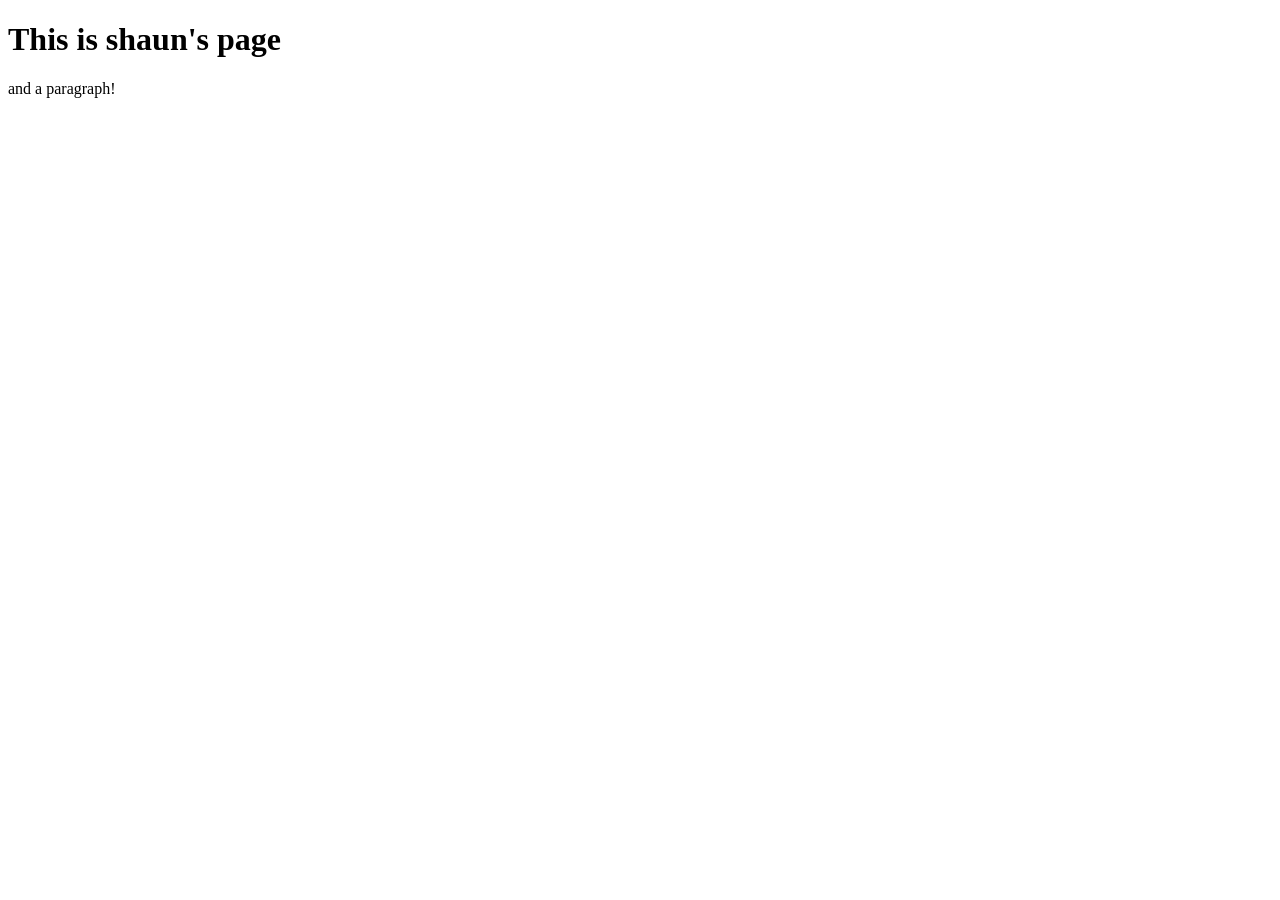
==== index.html @ d42de067 "shaun" ====
<!DOCTYPE html>
<html lang=en> 
<head>
  <title>My really cool page</title>
  <link href="styles.css" rel="stylesheet">
</head>
<body>
    <h1>This is shaun's page</h1>
    <p>and a paragraph!</p>

</html>
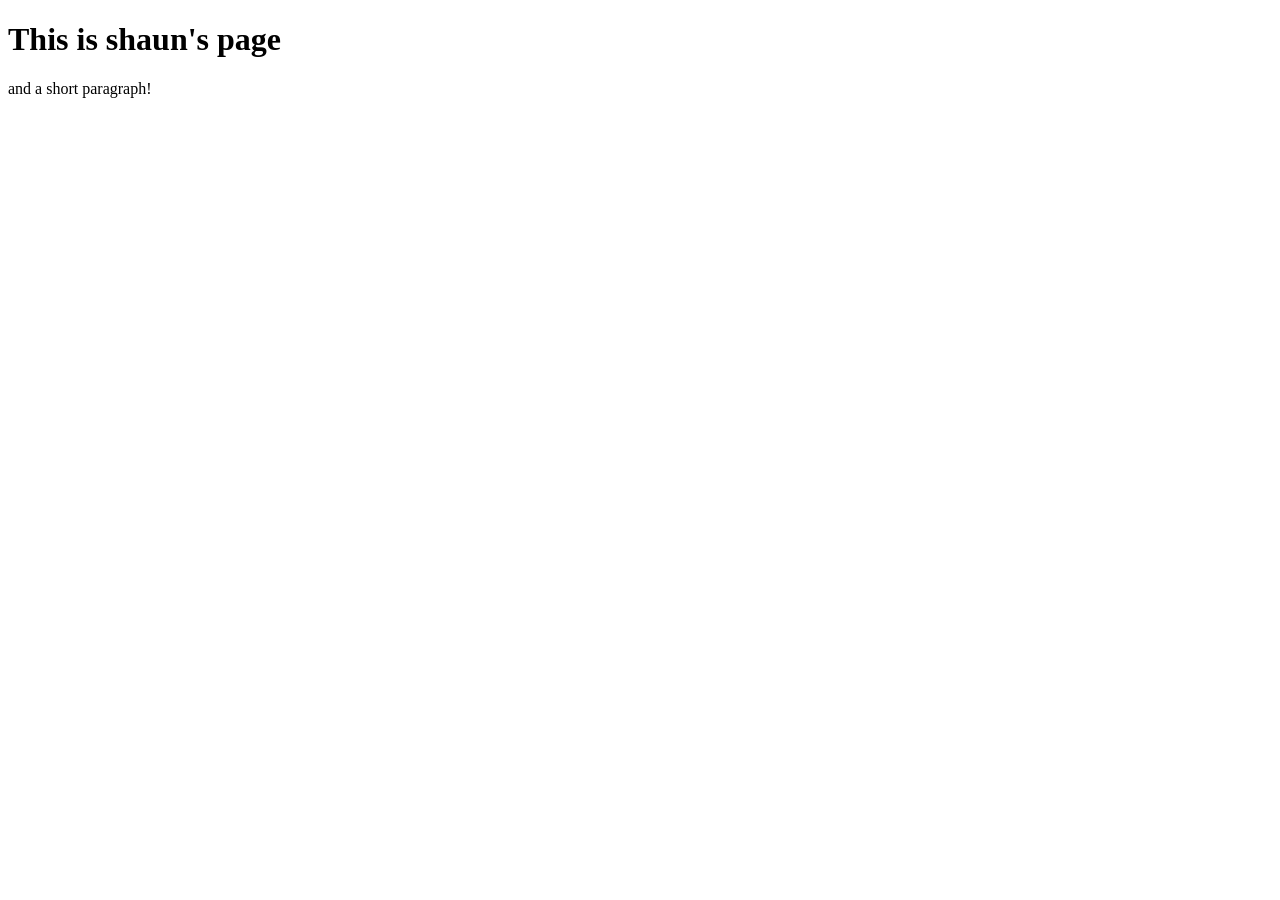
==== commit 38ffef36: "short" ====
--- a/index.html
+++ b/index.html
@@ -6,6 +6,6 @@
 </head>
 <body>
     <h1>This is shaun's page</h1>
-    <p>and a paragraph!</p>
+    <p>and a  short paragraph!</p>
 
 </html>
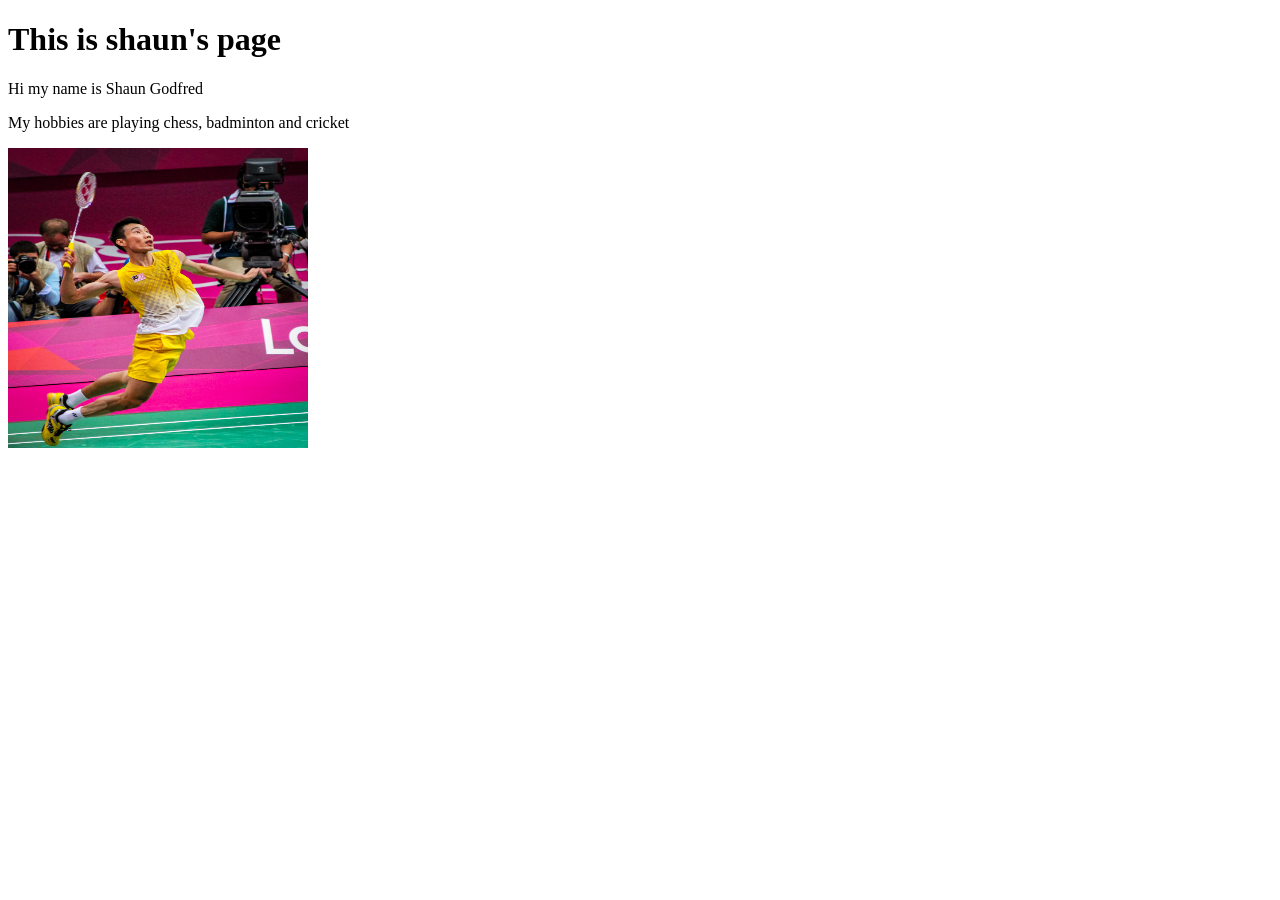
==== commit 56c3b56a: "paragraph" ====
--- a/index.html
+++ b/index.html
@@ -6,6 +6,8 @@
 </head>
 <body>
     <h1>This is shaun's page</h1>
-    <p>and a  short paragraph!</p>
+    <p>Hi my name is Shaun Godfred</p>
+<p>My hobbies are playing chess, badminton and cricket</p>
+ <img src="lcw.jpg" alt= "My favorite badminton player" width="300px" height="300px">
 
-</html>
+ <html>
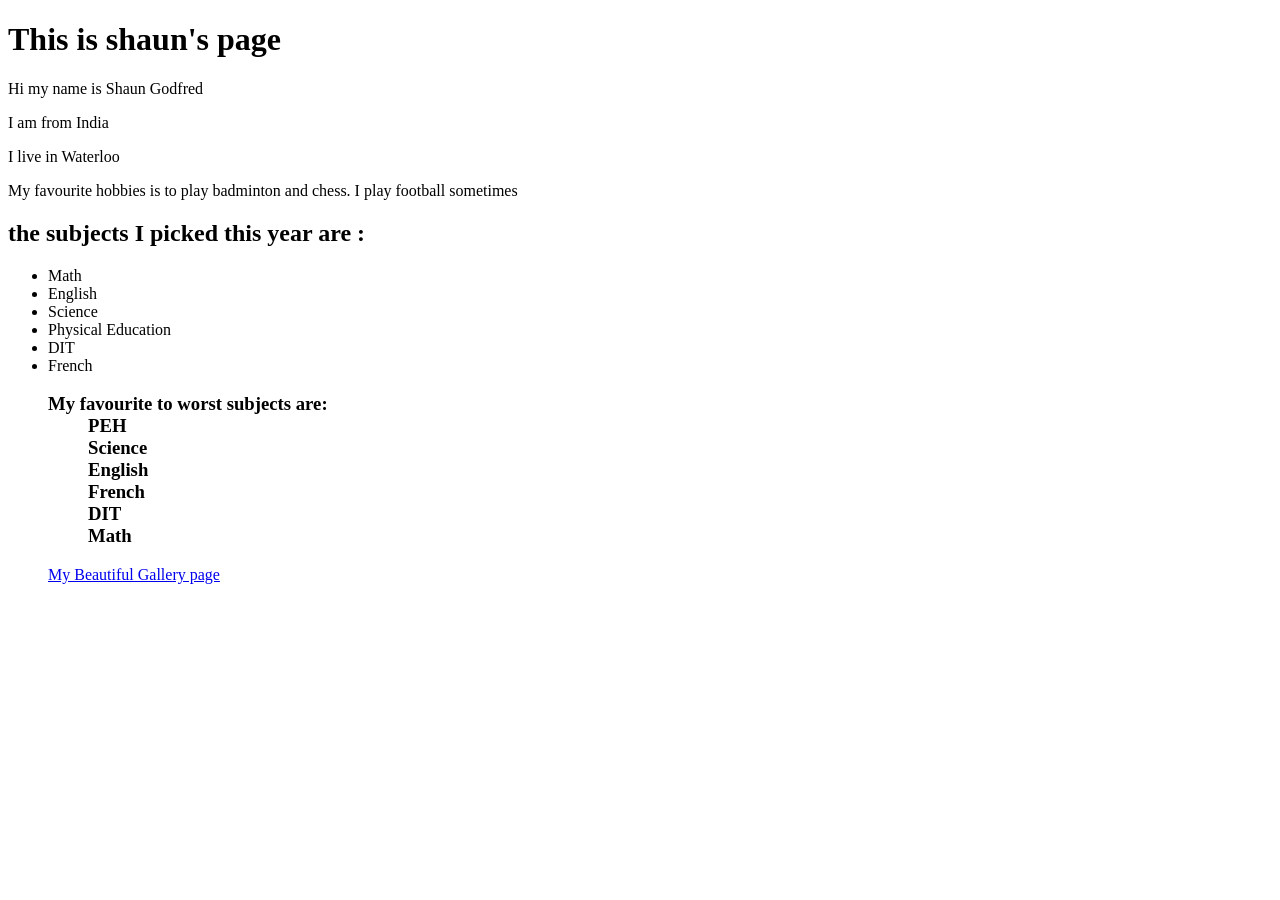
==== commit 51f1fec7: "doing" ====
--- a/index.html
+++ b/index.html
@@ -7,7 +7,24 @@
 <body>
     <h1>This is shaun's page</h1>
     <p>Hi my name is Shaun Godfred</p>
-<p>My hobbies are playing chess, badminton and cricket</p>
- <img src="lcw.jpg" alt= "My favorite badminton player" width="300px" height="300px">
-
- <html>+<p> I am from India</p>
+    <p> I live in Waterloo</p>
+<p >My favourite hobbies is to play badminton and chess. I play football sometimes</p>
+    <h2> the subjects I picked this year are :</h2>
+<ul>
+  <li>Math </li>
+ <li>English</li>
+<li>Science</li>
+<li>Physical Education</li>
+<li>DIT</li>
+<li>French</li>
+<h3> My favourite to worst subjects are:
+  <ol>PEH</ol>
+  <ol>Science</ol>
+  <ol>English</ol>
+  <ol>French</ol>
+  <ol>DIT</ol>
+  <ol>Math</ol>
+</h3>
+<a href="gallery.html"> My Beautiful Gallery page</a>
+<html>
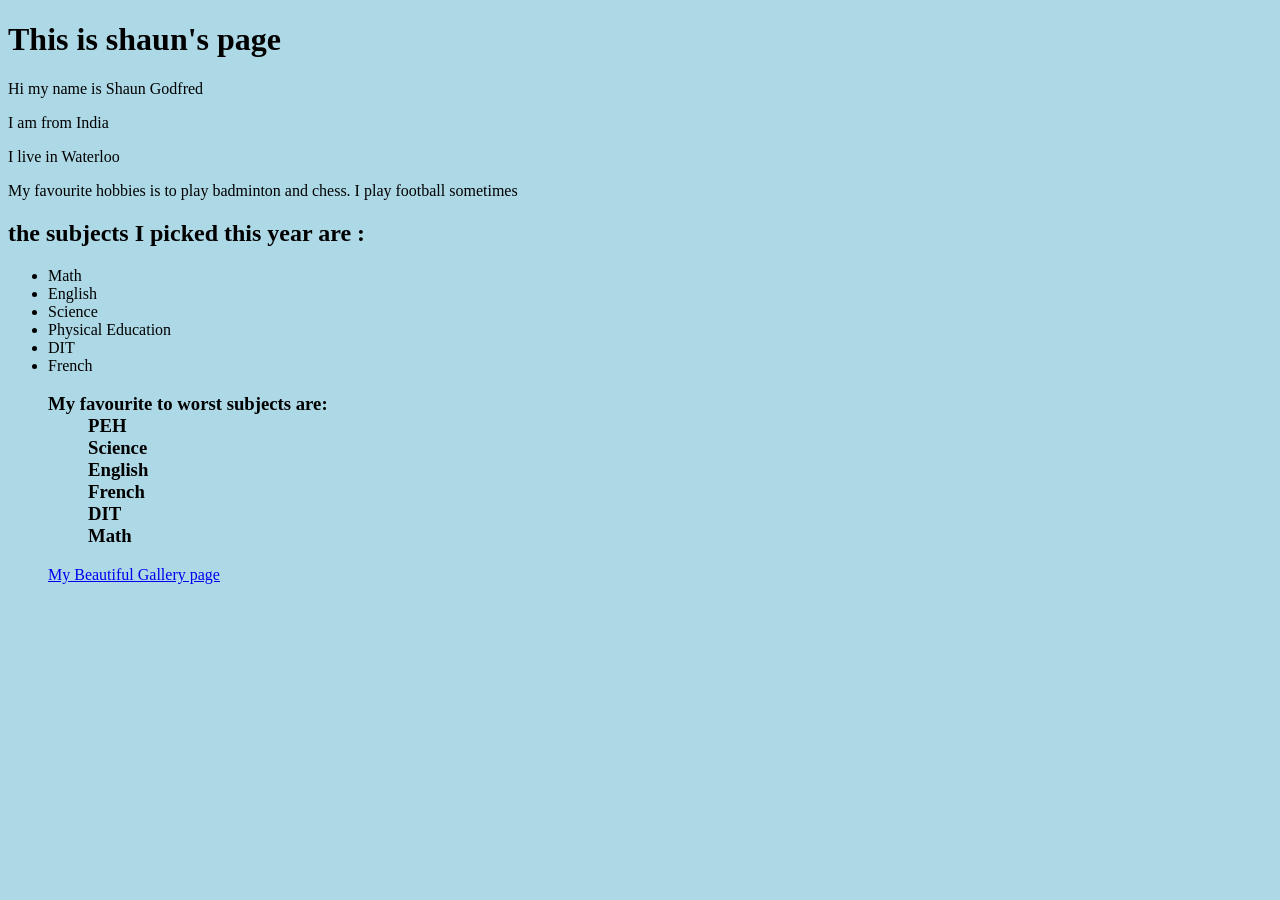
==== commit 0c7999cc: "change" ====
--- a/index.html
+++ b/index.html
@@ -2,7 +2,7 @@
 <html lang=en> 
 <head>
   <title>My really cool page</title>
-  <link href="styles.css" rel="stylesheet">
+  <link href="style.css" rel="stylesheet">
 </head>
 <body>
     <h1>This is shaun's page</h1>
--- a/style.css
+++ b/style.css
@@ -0,0 +1,8 @@
+body {
+    background-color: lightblue;
+  }
+ul
+{border: ;}
+
+
+
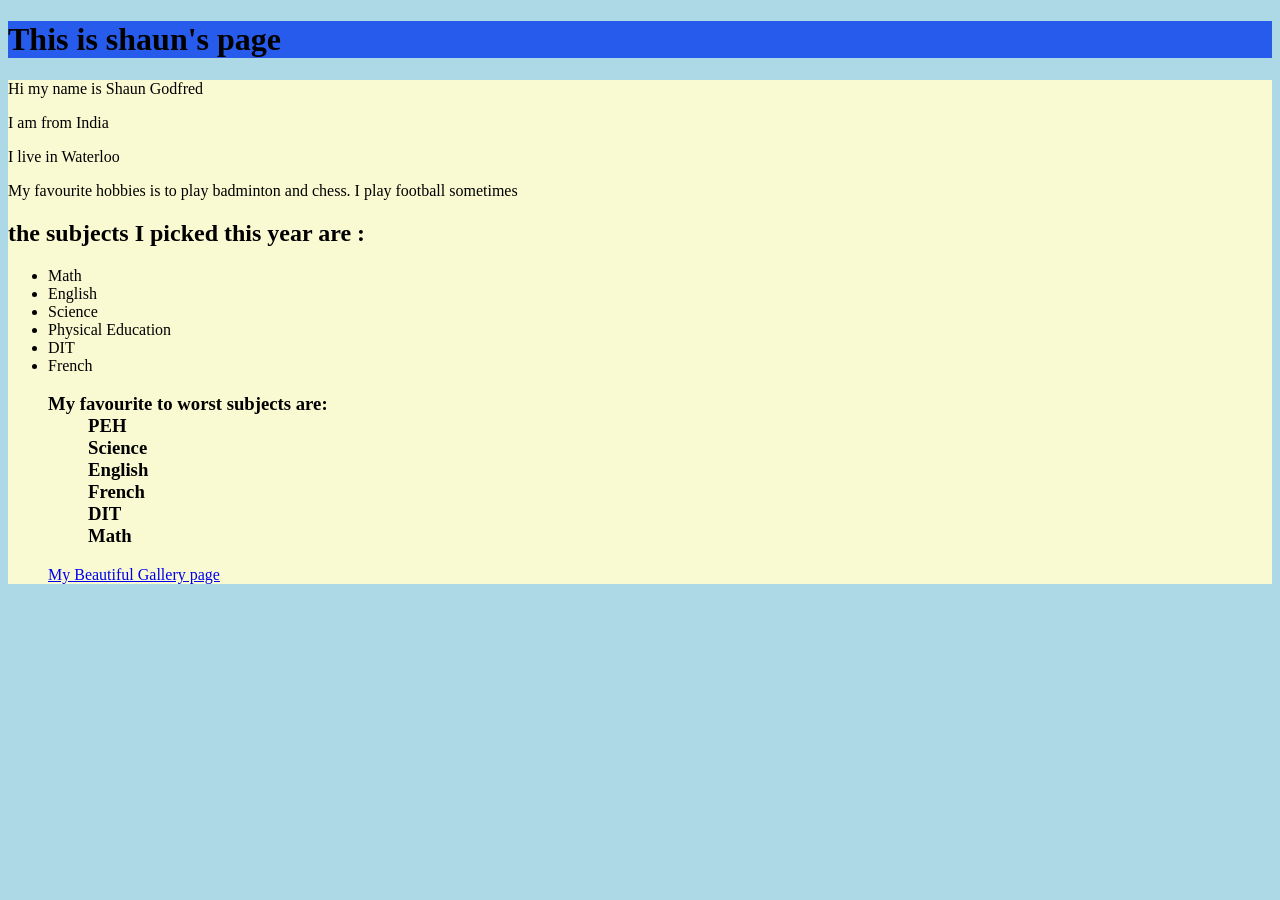
==== commit da08adb1: "67" ====
--- a/index.html
+++ b/index.html
@@ -5,26 +5,63 @@
   <link href="style.css" rel="stylesheet">
 </head>
 <body>
+
+  <header> 
     <h1>This is shaun's page</h1>
-    <p>Hi my name is Shaun Godfred</p>
-<p> I am from India</p>
-    <p> I live in Waterloo</p>
-<p >My favourite hobbies is to play badminton and chess. I play football sometimes</p>
-    <h2> the subjects I picked this year are :</h2>
+  </header>
+    <main>
+      
+      <p>Hi my name is Shaun Godfred</p>
+
+
+      <p> I am from India</p>
+  
+
+<p> I live in Waterloo</p>
+
+
+    <p >My favourite hobbies is to play badminton and chess. I play football sometimes</p>
+   
+
+<h2> the subjects I picked this year are :</h2>
+
+
 <ul>
-  <li>Math </li>
- <li>English</li>
-<li>Science</li>
-<li>Physical Education</li>
-<li>DIT</li>
-<li>French</li>
+    <li>Math </li>
+ 
+    <li>English</li>
+
+    <li>Science</li>
+
+    <li>Physical Education</li>
+
+    <li>DIT</li>
+
+    <li>French</li>
+
+
 <h3> My favourite to worst subjects are:
+  
   <ol>PEH</ol>
+  
   <ol>Science</ol>
+  
   <ol>English</ol>
+ 
   <ol>French</ol>
+  
   <ol>DIT</ol>
+  
   <ol>Math</ol>
 </h3>
+
 <a href="gallery.html"> My Beautiful Gallery page</a>
-<html>+
+</ul>
+
+</body>
+
+
+
+
+<html>
--- a/style.css
+++ b/style.css
@@ -1,8 +1,11 @@
 body {
     background-color: lightblue;
   }
-ul
-{border: ;}
+ header{
+  background-color: rgb(38, 91, 236) 
+ }
+main{
+  background-color: lightgoldenrodyellow;
+}
 
 
-
